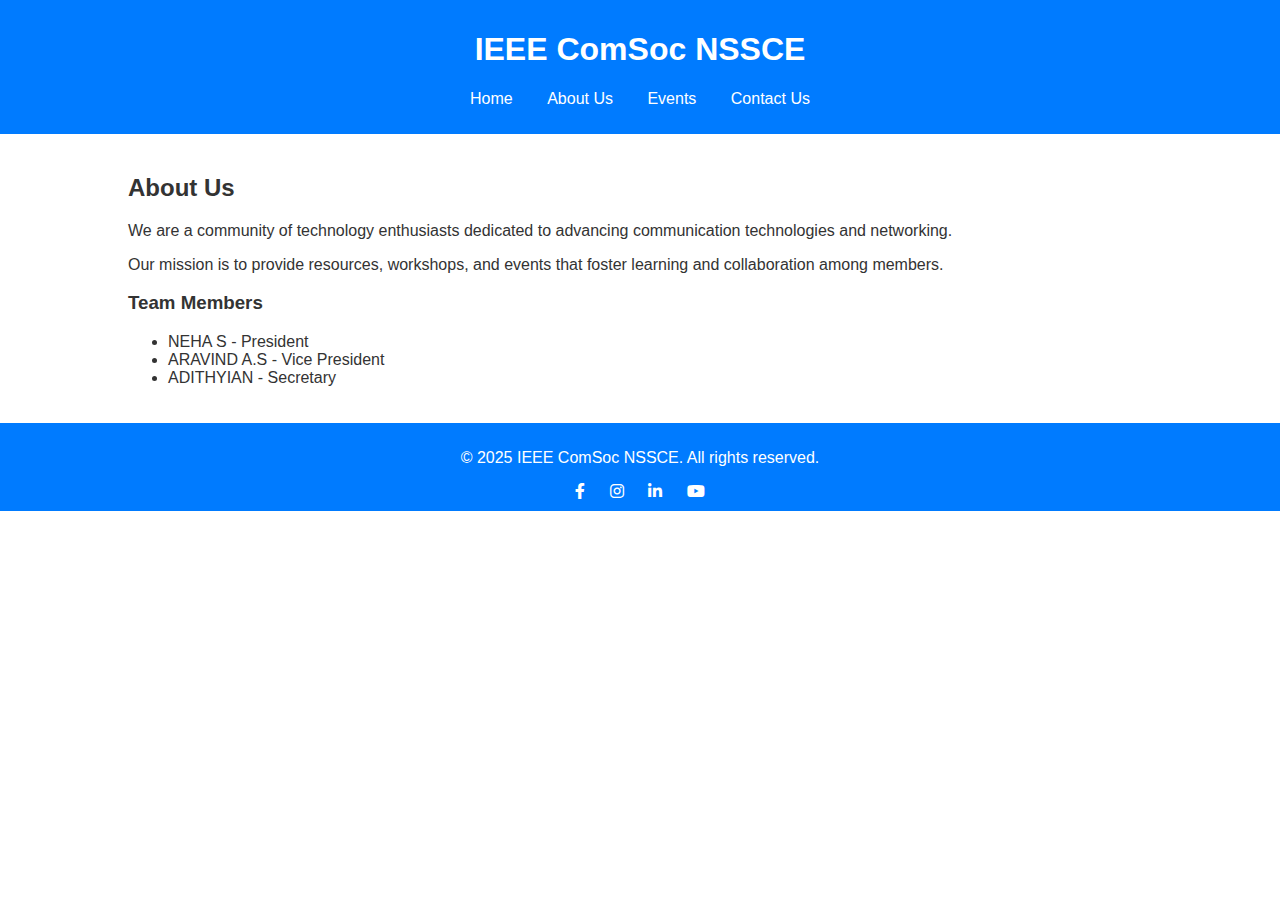
==== about.html @ 0ae21576 "Add files via upload" ====
<!DOCTYPE html>
<html lang="en">
<head>
    <meta charset="UTF-8">
    <meta name="viewport" content="width=device-width, initial-scale=1.0">
    <title>About Us - IEEE ComSoc NSSCE</title>
    <link rel="icon" type="image/png" href="/Images/ieee-comsoc.png"> <!-- Favicon -->
    <link rel="stylesheet" href="styles.css">
    <link rel="stylesheet" href="https://cdnjs.cloudflare.com/ajax/libs/font-awesome/6.0.0-beta3/css/all.min.css">
</head>
<body>
    <header>
        <div class="container">
            <h1>IEEE ComSoc NSSCE</h1>
            <nav>
                <ul>
                    <li><a href="index.html">Home</a></li>
 <li><a href="about.html">About Us</a></li>
                    <li><a href="events.html">Events</a></li>
                    <li><a href="contact.html">Contact Us</a></li>
                </ul>
            </nav>
        </div>
    </header>

    <main class="container">
        <section>
            <h2>About Us</h2>
            <p>We are a community of technology enthusiasts dedicated to advancing communication technologies and networking.</p>
            <p>Our mission is to provide resources, workshops, and events that foster learning and collaboration among members.</p>
            <h3>Team Members</h3>
            <ul>
                <li>NEHA S - President</li>
                <li>ARAVIND A.S - Vice President</li>
                <li>ADITHYIAN - Secretary</li>
            </ul>
        </section>
    </main>

    <footer>
        <div class="container">
            <p>&copy; 2025 IEEE ComSoc NSSCE. All rights reserved.</p>
            <div class="social-media">
                <a href="#"><i class="fab fa-facebook-f"></i></a>
                <a href="#"><i class="fab fa-instagram"></i></a>
                <a href="#"><i class="fab fa-linkedin-in"></i></a>
                <a href="#"><i class="fab fa-youtube"></i></a>
            </div>
        </div>
    </footer>

    <script src="script.js"></script>
</body>
</html>
---- styles.css ----
/* General Styles */
body {
    font-family: Arial, sans-serif;
    margin: 0;
    padding: 0;
    background-color: #ffffff; /* White background */
    color: #333; /* Dark text color */
}

.container {
    width: 80%;
    margin: auto;
    overflow: hidden;
}

/* Header Styles */
header {
    background: #007BFF; /* Sky blue */
    color: #fff;
    padding: 10px 0;
    text-align: center;
}

nav ul {
    list-style: none;
    padding: 0;
}

nav ul li {
    display: inline;
    margin: 0 15px;
}

nav ul li a {
    color: #fff;
    text-decoration: none;
}

/* Hero Section */
.hero {
    background: #e7f3ff; /* Light sky blue */
    color: #333;
    padding: 60px 0;
    text-align: center;
}

.hero h2 {
    font-size: 2.5em;
}

/* Button Styles */
.btn {
    background: #007BFF; /* Sky blue */
    color: #fff;
    padding: 10px 20px;
    text-decoration: none;
    border-radius: 5px;
    transition: background 0.3s;
}

.btn:hover {
    background: #0056b3; /* Darker blue on hover */
}

/* Main Content Styles */
main {
    padding: 20px;
}

/* Updates and Events Section */
.updates, .upcoming-events, .newsletter {
    margin: 20px 0;
}

.event-card {
    background: #f9f9f9; /* Light gray */
    padding: 15px;
    margin: 10px 0;
    border-radius: 5px;
    box-shadow: 0 2px 5px rgba(0, 0, 0, 0.1);
}

.event-card h3 {
    margin: 0;
}

.event-image {
    width: 100%; /* Make the image responsive */
    height: auto; /* Maintain aspect ratio */
    border-radius: 5px; /* Rounded corners */
    margin-top: 10px; /* Space above the image */
}

/* Footer Styles */
footer {
    text-align: center;
    padding: 10px 0;
    background: #007BFF; /* Sky blue */
    color: #fff;
}

.social-media a {
    margin: 0 10px;
    color: #fff;
    text-decoration: none;
    transition: color 0.3s;
}

.social-media a:hover {
    color: #ffcc00; /* Change color on hover */
}

/* Form Styles */
form {
    display: flex;
    flex-direction: column;
}

form input, form textarea {
    margin: 10px 0;
    padding: 10px;
    border: 1px solid #ccc;
    border-radius: 5px; /* Rounded corners */
}

form button {
    padding: 10px;
    background: #007BFF; /* Sky blue */
    color: #fff;
    border: none;
    border-radius: 5px;
    cursor: pointer;
    transition: background 0.3s;
}

form button:hover {
    background: #0056b3; /* Darker blue on hover */
}
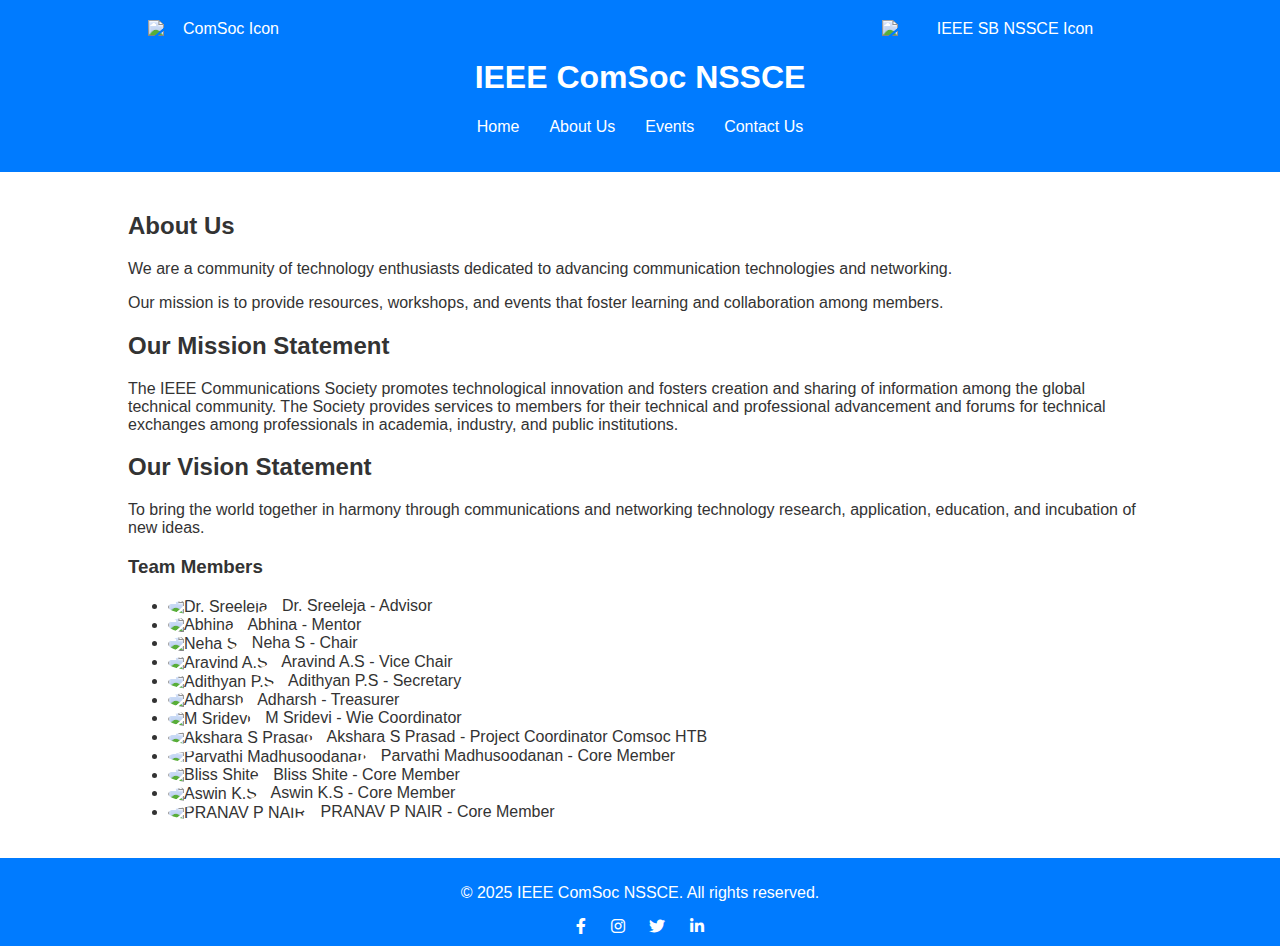
==== commit 293fcea0: "Add files via upload" ====
--- a/about.html
+++ b/about.html
@@ -11,11 +11,15 @@
 <body>
     <header>
         <div class="container">
+            <div class="header-icons">
+                <img src="/Images/comsoc-icon.png" alt="ComSoc Icon" class="header-icon left-icon">
+                <img src="/Images/ieee-sb-nssce-icon.png" alt="IEEE SB NSSCE Icon" class="header-icon right-icon">
+            </div>
             <h1>IEEE ComSoc NSSCE</h1>
             <nav>
                 <ul>
                     <li><a href="index.html">Home</a></li>
- <li><a href="about.html">About Us</a></li>
+                    <li><a href="about.html">About Us</a></li>
                     <li><a href="events.html">Events</a></li>
                     <li><a href="contact.html">Contact Us</a></li>
                 </ul>
@@ -28,13 +32,57 @@
             <h2>About Us</h2>
             <p>We are a community of technology enthusiasts dedicated to advancing communication technologies and networking.</p>
             <p>Our mission is to provide resources, workshops, and events that foster learning and collaboration among members.</p>
-            <h3>Team Members</h3>
-            <ul>
-                <li>NEHA S - President</li>
-                <li>ARAVIND A.S - Vice President</li>
-                <li>ADITHYIAN - Secretary</li>
-            </ul>
         </section>
+
+        <section>
+            <h2>Our Mission Statement</h2>
+            <p>The IEEE Communications Society promotes technological innovation and fosters creation and sharing of information among the global technical community. The Society provides services to members for their technical and professional advancement and forums for technical exchanges among professionals in academia, industry, and public institutions.</p>
+        </section>
+
+        <section>
+            <h2>Our Vision Statement</h2>
+            <p>To bring the world together in harmony through communications and networking technology research, application, education, and incubation of new ideas.</p>
+        </section>
+
+        <h3>Team Members</h3>
+        <ul>
+            <li>
+                <img src="/Images/dr-sreeleja.jpg" alt="Dr. Sreeleja" class="team-photo"> Dr. Sreeleja - Advisor
+            </li>
+            <li>
+                <img src="/Images/abhina.jpg" alt="Abhina" class="team-photo"> Abhina - Mentor
+            </li>
+            <li>
+                <img src="/Images/neha-s.jpg" alt="Neha S" class="team-photo"> Neha S - Chair
+            </li>
+            <li>
+                <img src="/Images/aravind-as.jpg" alt="Aravind A.S" class="team-photo"> Aravind A.S - Vice Chair
+            </li>
+            <li>
+                <img src="/Images/adithyan-ps.jpg" alt="Adithyan P.S" class="team-photo"> Adithyan P.S - Secretary
+            </li>
+            <li>
+                <img src="/Images/adharsh.jpg" alt="Adharsh" class="team-photo"> Adharsh - Treasurer
+            </li>
+            <li>
+                <img src="/Images/msridevi.jpg" alt="M Sridevi" class="team-photo"> M Sridevi - Wie Coordinator
+            </li>
+            <li>
+                <img src="/Images/akshara-s-prasad.jpg" alt="Akshara S Prasad" class="team-photo"> Akshara S Prasad - Project Coordinator Comsoc HTB
+            </li>
+            <li>
+                <img src="/Images/parvathi-madhusoodanan.jpg" alt="Parvathi Madhusoodanan" class="team-photo"> Parvathi Madhusoodanan - Core Member
+            </li>
+            <li>
+                <img src="/Images/bliss-shite.jpg" alt="Bliss Shite" class="team-photo"> Bliss Shite - Core Member
+            </li>
+            <li>
+                <img src="/Images/aswin-k-s.jpg" alt="Aswin K.S" class="team-photo"> Aswin K.S - Core Member
+            </li>
+            <li>
+                <img src="/Images/pranav-p-nair.jpg" alt="PRANAV P NAIR" class="team-photo"> PRANAV P NAIR - Core Member
+            </li>
+        </ul>
     </main>
 
     <footer>
@@ -43,12 +91,10 @@
             <div class="social-media">
                 <a href="#"><i class="fab fa-facebook-f"></i></a>
                 <a href="#"><i class="fab fa-instagram"></i></a>
+                <a href="#"><i class="fab fa-twitter"></i></a>
                 <a href="#"><i class="fab fa-linkedin-in"></i></a>
-                <a href="#"><i class="fab fa-youtube"></i></a>
             </div>
         </div>
     </footer>
-
-    <script src="script.js"></script>
 </body>
 </html>--- a/styles.css
+++ b/styles.css
@@ -9,6 +9,7 @@
 
 .container {
     width: 80%;
+    max-width: 1200px; /* Maximum width for larger screens */
     margin: auto;
     overflow: hidden;
 }
@@ -17,23 +18,54 @@
 header {
     background: #007BFF; /* Sky blue */
     color: #fff;
-    padding: 10px 0;
+    padding: 20px 0; /* Increased padding for better spacing */
     text-align: center;
+}
+
+.header-icons {
+    display: flex;
+    justify-content: space-between; /* Space out the icons */
+    align-items: center; /* Center the icons vertically */
+    margin-bottom: 10px; /* Space between icons and title */
+    padding: 0 20px; /* Add some padding to the sides */
+}
+
+.header-icon {
+    height: auto; /* Maintain aspect ratio */
+}
+
+.left-icon {
+    width: 150px; /* Size for ComSoc icon */
+}
+
+.right-icon {
+    width: 250px; /* Size for IEEE SB NSSCE icon */
+}
+
+/* Navigation Styles */
+nav {
+    margin-top: 10px; /* Space above the navigation */
 }
 
 nav ul {
     list-style: none;
     padding: 0;
+    display: flex; /* Use flexbox for horizontal layout */
+    justify-content: center; /* Center the navigation links */
 }
 
 nav ul li {
-    display: inline;
-    margin: 0 15px;
+    margin: 0 15px; /* Space between links */
 }
 
 nav ul li a {
-    color: #fff;
-    text-decoration: none;
+    color: #fff; /* White text for links */
+    text-decoration: none; /* Remove underline from links */
+    transition: color 0.3s; /* Smooth color transition */
+}
+
+nav ul li a:hover {
+    color: #ffcc00; /* Change link color on hover */
 }
 
 /* Hero Section */
@@ -67,8 +99,18 @@
     padding: 20px;
 }
 
+/* Team Member Styles */
+.team-photo {
+    width: 100px; /* Set a fixed width */
+    height: 100px; /* Set a fixed height */
+    border-radius: 50%; /* Make the image circular */
+    object-fit: cover; /* Ensure the image covers the area without distortion */
+    margin-right: 10px; /* Space between the image and the text */
+    vertical-align: middle; /* Align the image vertically with the text */
+}
+
 /* Updates and Events Section */
-.updates, .upcoming-events, .newsletter {
+.updates, .upcoming-events {
     margin: 20px 0;
 }
 
@@ -78,6 +120,12 @@
     margin: 10px 0;
     border-radius: 5px;
     box-shadow: 0 2px 5px rgba(0, 0, 0, 0.1);
+    transition: transform 0.3s, box-shadow 0.3s; /* Smooth transition for hover effects */
+}
+
+.event-card:hover {
+    transform: scale(1.02); /* Slightly scale up on hover */
+    box-shadow: 0 4px 15px rgba(0, 0, 0, 0.2); /* Increase shadow on hover */
 }
 
 .event-card h3 {
@@ -113,24 +161,31 @@
 /* Form Styles */
 form {
     display: flex;
-    flex-direction: column;
+    flex-direction: column; /* Stack form elements vertically */
+    margin-top: 20px; /* Space above the form */
 }
 
 form input, form textarea {
-    margin: 10px 0;
-    padding: 10px;
-    border: 1px solid #ccc;
+    margin: 10px 0; /* Space between inputs */
+    padding: 10px; /* Padding inside inputs */
+    border: 1px solid #ccc; /* Light gray border */
     border-radius: 5px; /* Rounded corners */
+    font-size: 16px; /* Font size for inputs */
+}
+
+form textarea {
+    resize: vertical; /* Allow vertical resizing only */
+    min-height: 100px; /* Minimum height for textarea */
 }
 
 form button {
-    padding: 10px;
     background: #007BFF; /* Sky blue */
     color: #fff;
-    border: none;
-    border-radius: 5px;
-    cursor: pointer;
-    transition: background 0.3s;
+    padding: 10px 20px;
+    border: none; /* Remove border */
+    border-radius: 5px; /* Rounded corners */
+    cursor: pointer; /* Pointer cursor on hover */
+    transition: background 0.3s; /* Smooth background transition */
 }
 
 form button:hover {
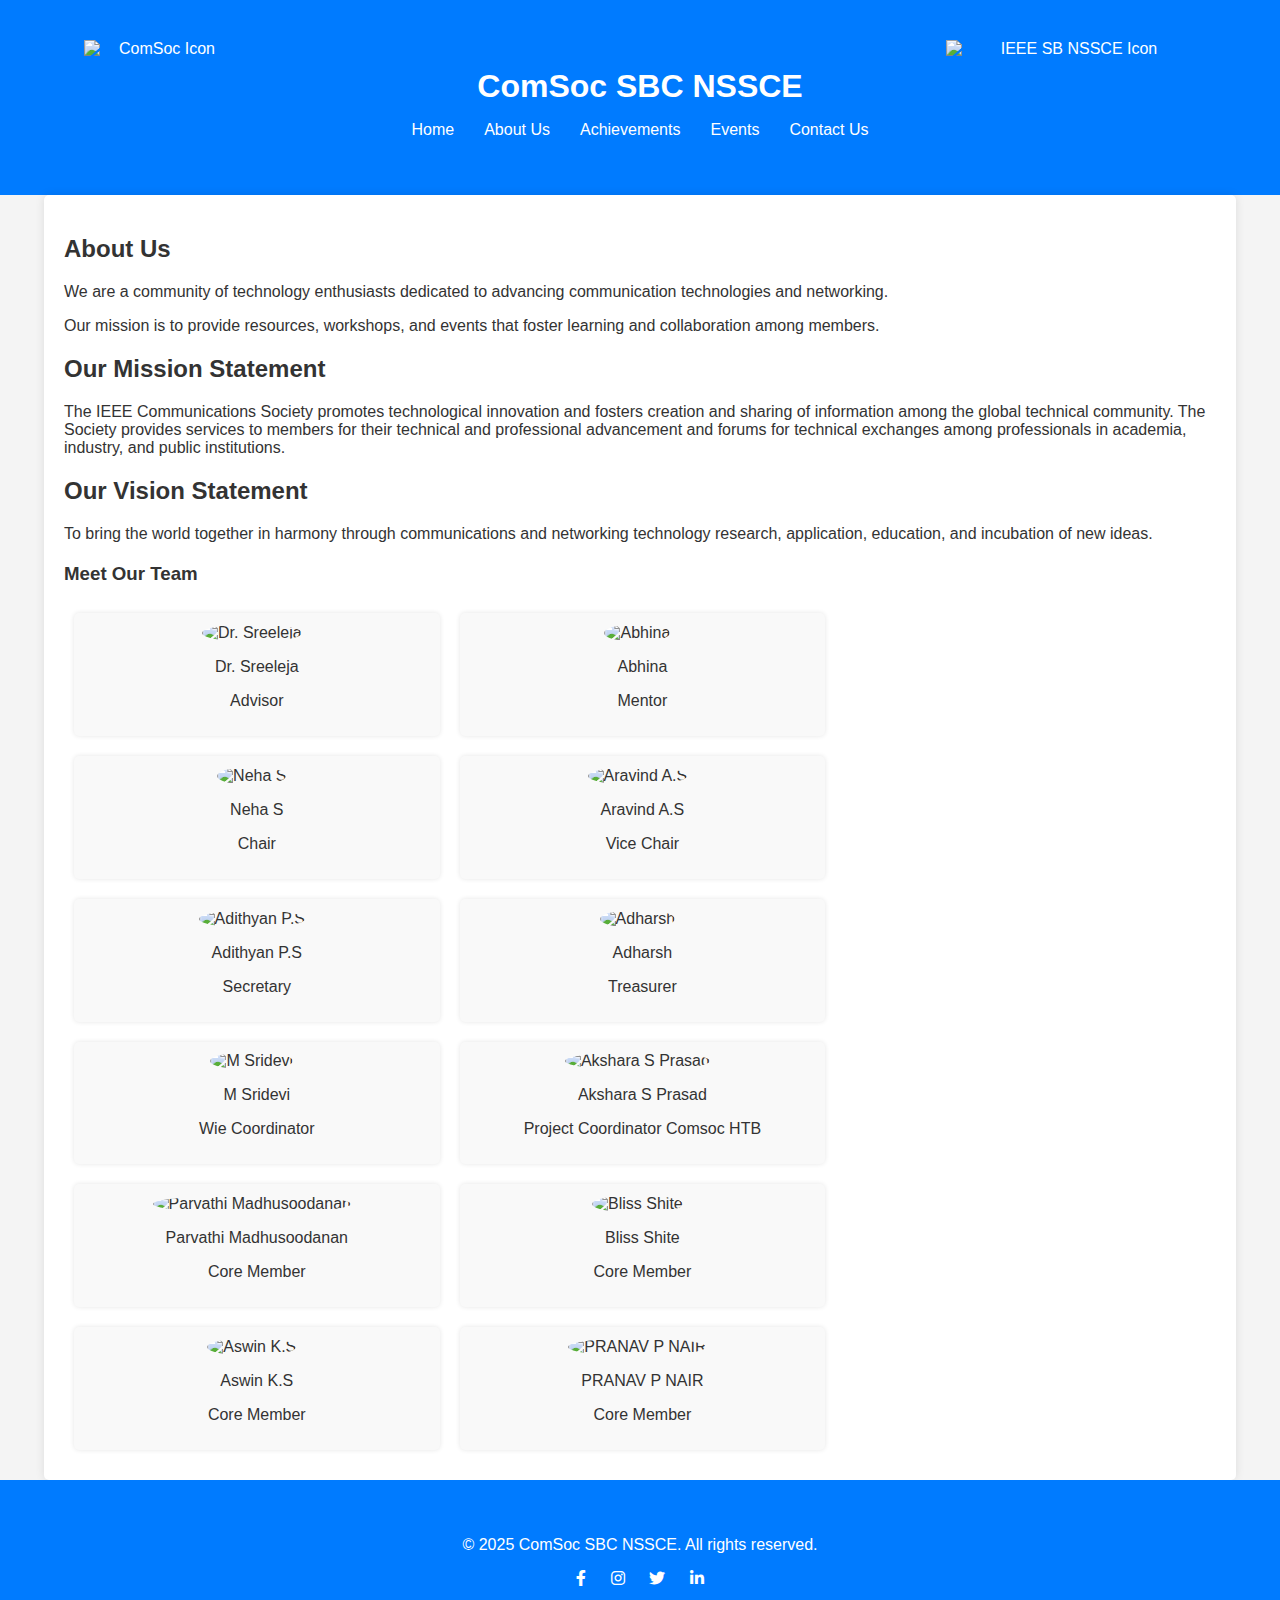
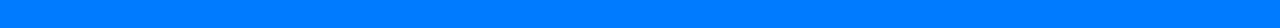
==== commit d96c690c: "Add files via upload" ====
--- a/about.html
+++ b/about.html
@@ -3,10 +3,131 @@
 <head>
     <meta charset="UTF-8">
     <meta name="viewport" content="width=device-width, initial-scale=1.0">
-    <title>About Us - IEEE ComSoc NSSCE</title>
+    <title>About Us - ComSoc SBC NSSCE</title>
     <link rel="icon" type="image/png" href="/Images/ieee-comsoc.png"> <!-- Favicon -->
     <link rel="stylesheet" href="styles.css">
     <link rel="stylesheet" href="https://cdnjs.cloudflare.com/ajax/libs/font-awesome/6.0.0-beta3/css/all.min.css">
+    <style>
+        body {
+            font-family: Arial, sans-serif;
+            margin: 0;
+            padding: 0;
+            background-color: #f4f4f4;
+        }
+        .container {
+            width: 90%;
+            max-width: 1200px;
+            margin: auto;
+            padding: 20px;
+        }
+        header {
+            text-align: center;
+            background: #007bff;
+            color: white;
+            padding: 20px 0;
+        }
+        h1 {
+            margin: 0;
+        }
+        nav ul {
+            list-style: none;
+            padding: 0;
+        }
+        nav ul li {
+            display: inline;
+            margin: 0 15px;
+        }
+        nav ul li a {
+            color: white;
+            text-decoration: none;
+        }
+        .hero {
+            background: #e9ecef;
+            padding: 40px 0;
+            text-align: center;
+        }
+        .hero h2 {
+            margin: 0;
+        }
+        .btn {
+            display: inline-block;
+            padding: 10px 20px;
+            background: #007bff;
+            color: white;
+            text-decoration: none;
+            border-radius: 5px;
+            transition: background 0.3s;
+        }
+        .btn:hover {
+            background: #0056b3;
+        }
+        main {
+            background: white;
+            padding: 20px;
+            border-radius: 5px;
+            box-shadow: 0 0 10px rgba(0, 0, 0, 0.1);
+        }
+        section {
+            margin-bottom: 20px;
+        }
+        
+        footer {
+            text-align: center;
+            padding: 20px 0;
+            background: #007bff;
+            color: white;
+        }
+
+        .social-media a {
+            margin: 0 10px;
+            color: white;
+            text-decoration: none;
+        }
+
+        .social-media a:hover {
+            color: #e9ecef;
+        }
+
+        /* Team Members Styles */
+        .team-members {
+            display: flex;
+            flex-wrap: wrap;
+            justify-content: flex-start; /* Align items to the start */
+            list-style-type: none;
+            padding: 0;
+            margin: 0; /* Ensure no margin on the ul */
+        }
+
+        .team-members li {
+            flex: 0 1 30%; /* Default to 3 items per row */
+            margin: 10px; /* Increased margin for spacing */
+            background: #f9f9f9;
+            padding: 10px;
+            border-radius: 5px;
+            box-shadow: 0 0 5px rgba(0, 0, 0, 0.1);
+            text-align: center;
+        }
+
+        /* Responsive adjustments */
+        @media (max-width: 768px) {
+            .team-members li {
+                flex: 0 1 45%; /* 2 items per row on tablets */
+            }
+        }
+
+        @media (max-width: 480px) {
+            .team-members li {
+                flex: 0 1 100%; /* 1 item per row on mobile */
+            }
+        }
+
+        .team-photo {
+            width: 100px; /* Set a fixed width */
+            height: 100px; /* Set a fixed height */
+            border-radius: 50%; /* Makes the images circular */
+            object-fit: cover; /* Ensures the image covers the area without distortion */
+        }
+    </style>
 </head>
 <body>
     <header>
@@ -15,11 +136,12 @@
                 <img src="/Images/comsoc-icon.png" alt="ComSoc Icon" class="header-icon left-icon">
                 <img src="/Images/ieee-sb-nssce-icon.png" alt="IEEE SB NSSCE Icon" class="header-icon right-icon">
             </div>
-            <h1>IEEE ComSoc NSSCE</h1>
+            <h1>ComSoc SBC NSSCE</h1>
             <nav>
                 <ul>
                     <li><a href="index.html">Home</a></li>
                     <li><a href="about.html">About Us</a></li>
+                    <li><a href="Achievements.html">Achievements</a></li>
                     <li><a href="events.html">Events</a></li>
                     <li><a href="contact.html">Contact Us</a></li>
                 </ul>
@@ -44,53 +166,77 @@
             <p>To bring the world together in harmony through communications and networking technology research, application, education, and incubation of new ideas.</p>
         </section>
 
-        <h3>Team Members</h3>
-        <ul>
-            <li>
-                <img src="/Images/dr-sreeleja.jpg" alt="Dr. Sreeleja" class="team-photo"> Dr. Sreeleja - Advisor
-            </li>
-            <li>
-                <img src="/Images/abhina.jpg" alt="Abhina" class="team-photo"> Abhina - Mentor
-            </li>
-            <li>
-                <img src="/Images/neha-s.jpg" alt="Neha S" class="team-photo"> Neha S - Chair
-            </li>
-            <li>
-                <img src="/Images/aravind-as.jpg" alt="Aravind A.S" class="team-photo"> Aravind A.S - Vice Chair
-            </li>
-            <li>
-                <img src="/Images/adithyan-ps.jpg" alt="Adithyan P.S" class="team-photo"> Adithyan P.S - Secretary
-            </li>
-            <li>
-                <img src="/Images/adharsh.jpg" alt="Adharsh" class="team-photo"> Adharsh - Treasurer
-            </li>
-            <li>
-                <img src="/Images/msridevi.jpg" alt="M Sridevi" class="team-photo"> M Sridevi - Wie Coordinator
-            </li>
-            <li>
-                <img src="/Images/akshara-s-prasad.jpg" alt="Akshara S Prasad" class="team-photo"> Akshara S Prasad - Project Coordinator Comsoc HTB
-            </li>
-            <li>
-                <img src="/Images/parvathi-madhusoodanan.jpg" alt="Parvathi Madhusoodanan" class="team-photo"> Parvathi Madhusoodanan - Core Member
-            </li>
-            <li>
-                <img src="/Images/bliss-shite.jpg" alt="Bliss Shite" class="team-photo"> Bliss Shite - Core Member
-            </li>
-            <li>
-                <img src="/Images/aswin-k-s.jpg" alt="Aswin K.S" class="team-photo"> Aswin K.S - Core Member
-            </li>
-            <li>
-                <img src="/Images/pranav-p-nair.jpg" alt="PRANAV P NAIR" class="team-photo"> PRANAV P NAIR - Core Member
+        <h3>Meet Our Team</h3>
+        <ul class="team-members">
+            <li>
+                <img src="/Images/dr-sreeleja.jpg" alt="Dr. Sreeleja" class="team-photo"> 
+                <p>Dr. Sreeleja</p>
+                <p>Advisor</p>
+            </li>
+            <li>
+                <img src="/Images/abhina.jpg" alt="Abhina" class="team-photo"> 
+                <p>Abhina</p>
+                <p>Mentor</p>
+            </li>
+            <li>
+                <img src="/Images/neha-s.jpg" alt="Neha S" class="team-photo"> 
+                <p>Neha S</p>
+                <p>Chair</p>
+            </li>
+            <li>
+                <img src="/Images/aravind-as.jpg" alt="Aravind A.S" class="team-photo"> 
+                <p>Aravind A.S</p>
+                <p>Vice Chair</p>
+            </li>
+            <li>
+                <img src="/Images/adithyan-ps.jpg" alt="Adithyan P.S" class="team-photo"> 
+                <p>Adithyan P.S</p>
+                <p>Secretary</p>
+            </li>
+            <li>
+                <img src="Images/adharsh.jpg" alt="Adharsh" class="team-photo"> 
+                <p>Adharsh</p>
+                <p>Treasurer</p>
+            </li>
+            <li>
+                <img src="/Images/msridevi.jpg" alt="M Sridevi" class="team-photo"> 
+                <p>M Sridevi</p>
+                <p>Wie Coordinator</p>
+            </li>
+            <li>
+                <img src="/Images/akshara-s-prasad.jpg" alt="Akshara S Prasad" class="team-photo"> 
+                <p>Akshara S Prasad</p>
+                <p>Project Coordinator Comsoc HTB</p>
+            </li>
+            <li>
+                <img src="/Images/parvathi-madhusoodanan.jpg" alt="Parvathi Madhusoodanan" class="team-photo"> 
+                <p>Parvathi Madhusoodanan</p>
+                <p>Core Member</p>
+            </li>
+            <li>
+                <img src="/Images/bliss-shite.jpg" alt="Bliss Shite" class="team-photo"> 
+                <p>Bliss Shite</p>
+                <p>Core Member</p>
+            </li>
+            <li>
+                <img src="/Images/aswin-k-s.jpg" alt="Aswin K.S" class="team-photo"> 
+                <p>Aswin K.S</p>
+                <p>Core Member</p>
+            </li>
+            <li>
+                <img src="/Images/pranav-p-nair.jpg" alt="PRANAV P NAIR" class="team-photo"> 
+                <p>PRANAV P NAIR</p>
+                <p>Core Member</p>
             </li>
         </ul>
     </main>
 
     <footer>
         <div class="container">
-            <p>&copy; 2025 IEEE ComSoc NSSCE. All rights reserved.</p>
+            <p>&copy; 2025 ComSoc SBC NSSCE. All rights reserved.</p>
             <div class="social-media">
                 <a href="#"><i class="fab fa-facebook-f"></i></a>
-                <a href="#"><i class="fab fa-instagram"></i></a>
+                <a href ="#"><i class="fab fa-instagram"></i></a>
                 <a href="#"><i class="fab fa-twitter"></i></a>
                 <a href="#"><i class="fab fa-linkedin-in"></i></a>
             </div>
--- a/styles.css
+++ b/styles.css
@@ -8,14 +8,13 @@
 }
 
 .container {
-    width: 80%;
+    width: 90%; /* Increased width for better mobile view */
     max-width: 1200px; /* Maximum width for larger screens */
     margin: auto;
     overflow: hidden;
 }
 
-/* Header Styles */
-header {
+.header {
     background: #007BFF; /* Sky blue */
     color: #fff;
     padding: 20px 0; /* Increased padding for better spacing */
@@ -52,6 +51,7 @@
     padding: 0;
     display: flex; /* Use flexbox for horizontal layout */
     justify-content: center; /* Center the navigation links */
+    flex-wrap: wrap; /* Allow wrapping on smaller screens */
 }
 
 nav ul li {
@@ -190,4 +190,84 @@
 
 form button:hover {
     background: #0056b3; /* Darker blue on hover */
+}
+
+/* Carousel Styles */
+.carousel {
+    margin: 20px 0; /* Space above and below the carousel */
+}
+
+.carousel-inner {
+    max-height: 400px; /* Set a maximum height for the carousel */
+    overflow: hidden; /* Hide overflow to maintain the standard size */
+}
+
+.carousel-inner img {
+    width: 100%; /* Make images responsive */
+    height: 400px; /* Set a fixed height for images */
+    object-fit: contain; /* Ensure the entire image is visible without cropping */
+    border-radius: 5px; /* Rounded corners for images */
+}
+
+.carousel-control-prev,
+.carousel-control-next {
+    width: 5%; /* Adjust width of control buttons */
+}
+
+.carousel-control-prev-icon,
+.carousel-control-next-icon {
+    background-color: #007BFF; /* Background color for control icons */
+    border-radius: 50%; /* Round control icons */
+}
+
+.carousel-control-prev:hover,
+.carousel-control-next:hover {
+    background-color: rgba(0, 123, 255, 0.5); /* Slightly transparent blue on hover */
+}
+
+.carousel-indicators {
+    bottom: 10px; /* Position indicators */
+}
+
+.carousel-indicators li {
+    background-color: #007BFF; /* Color for indicators */
+}
+
+.carousel-indicators .active {
+    background-color: #0056b3; /* Darker blue for active indicator */
+}
+
+/* Responsive Styles */
+@media (max-width: 768px) {
+    .container {
+        width: 95%; /* Increase width for smaller screens */
+    }
+
+    nav ul {
+        flex-direction: column; /* Stack navigation links vertically */
+        align-items: center; /* Center links */
+    }
+
+    nav ul li {
+        margin: 5px 0; /* Space between links */
+    }
+
+    .team-photo {
+        width: 80px; /* Smaller size for mobile */
+        height: 80px; /* Smaller size for mobile */
+    }
+
+    .event-card {
+        margin: 5px 0; /* Reduce margin for mobile */
+    }
+}
+
+@media (max-width: 480px) {
+    .hero h2 {
+        font-size: 2em; /* Smaller font size for mobile */
+    }
+
+    .btn {
+        padding: 8px 16px; /* Smaller button size for mobile */
+    }
 }